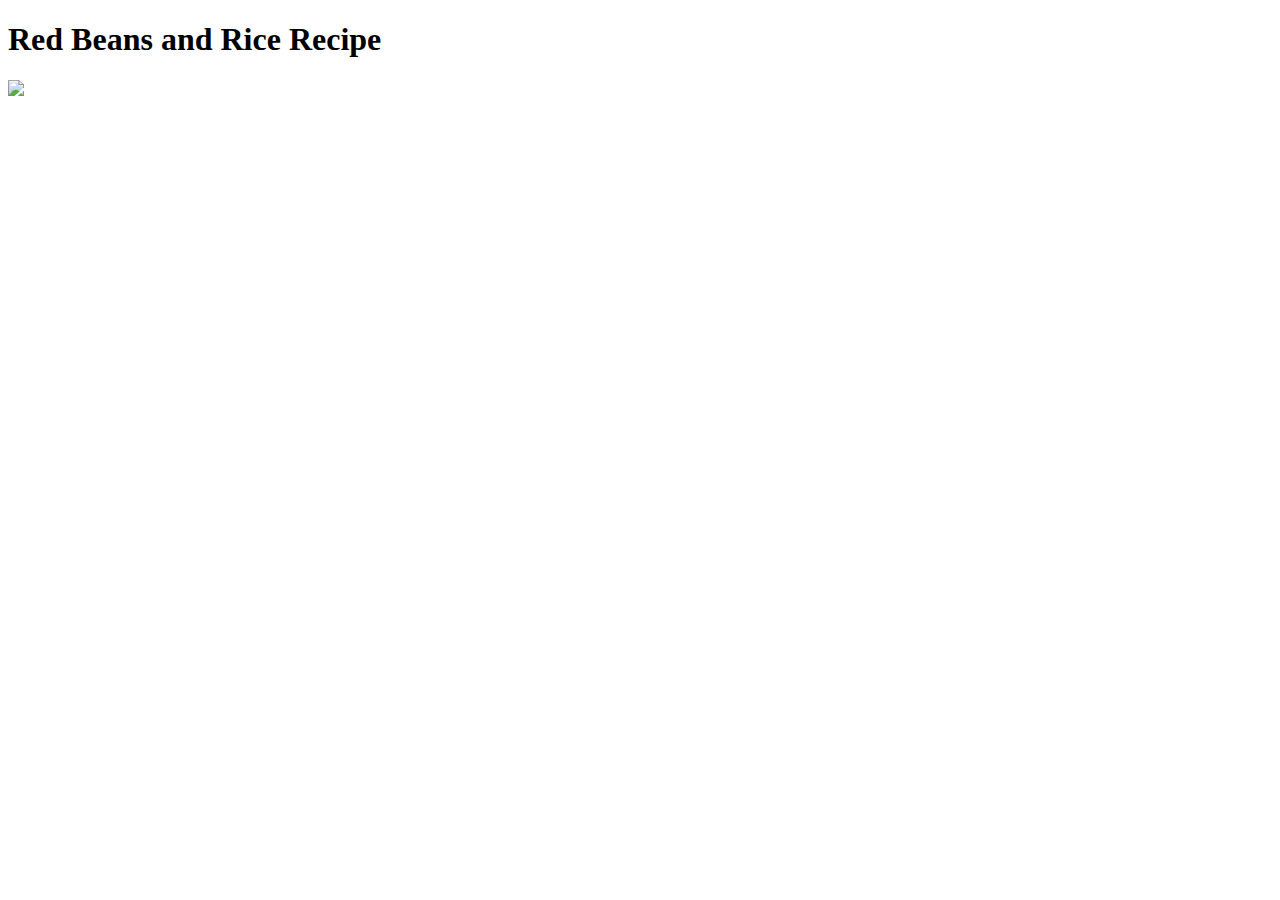
==== recipes/RB.html @ 926f5b70 "addRB.html" ====
<!DOCTYPE html>
<html lang="en">
<head>
    <meta charset="UTF-8">
    <meta http-equiv="X-UA-Compatible" content="IE=edge">
    <meta name="viewport" content="width=device-width, initial-scale=1.0">
    <title>Red Beans and Rice</title>
</head>
<body>
    <h1>Red Beans and Rice Recipe</h1>
    <img src="RBR.jpeg">
    
</body>
</html>
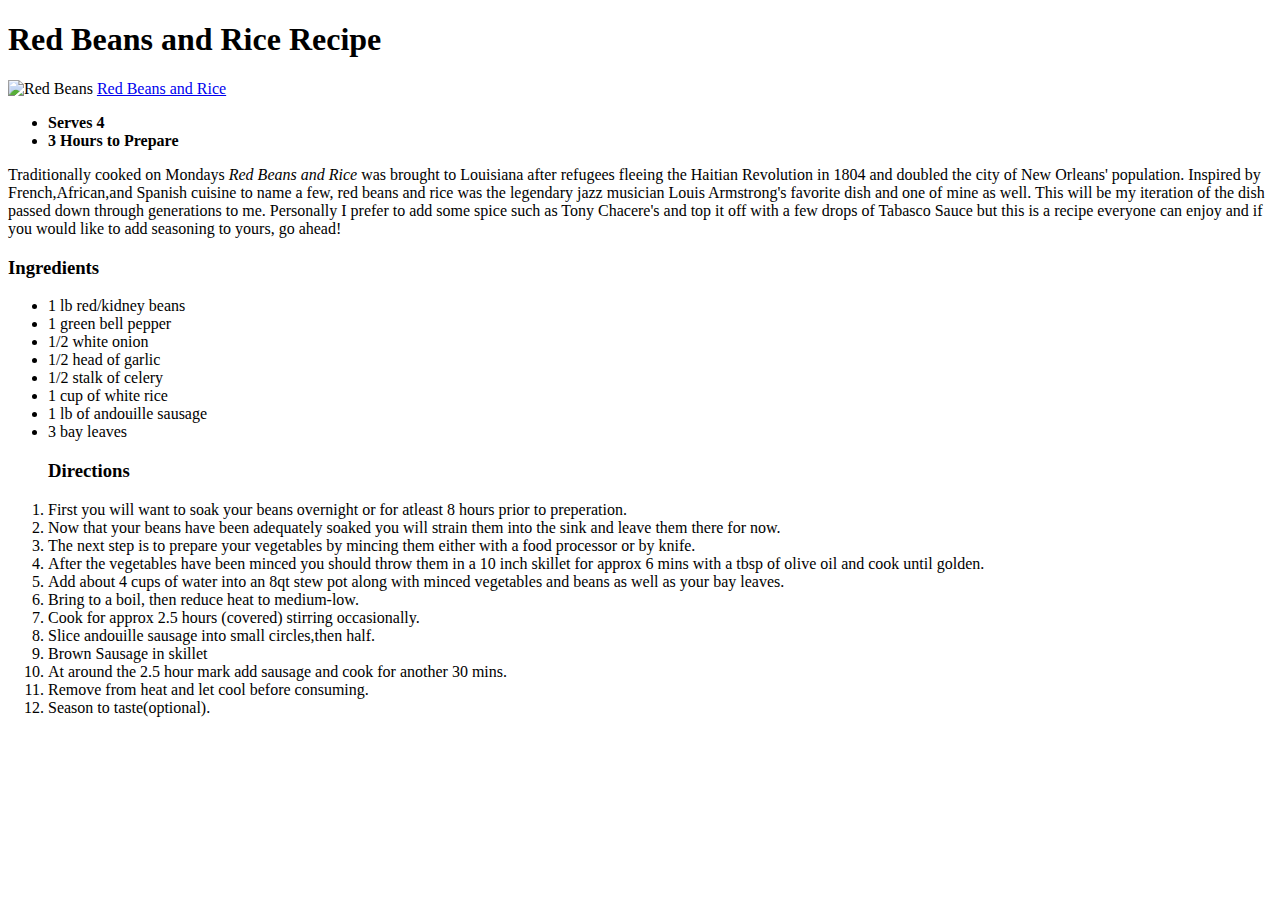
==== commit f479570e: "../index.html" ====
--- a/recipes/RB.html
+++ b/recipes/RB.html
@@ -8,7 +8,38 @@
 </head>
 <body>
     <h1>Red Beans and Rice Recipe</h1>
-    <img src="RBR.jpeg">
-    
+    <img src="RBR.jpeg" alt="Red Beans">
+    <a href="https://www.budgetbytes.com/louisiana-red-beans-rice/">Red Beans and Rice</a>
+   <ul>
+       <li><strong>Serves 4</strong></li>
+       <li><strong>3 Hours to Prepare</strong></li>
+   </ul>
+    <p>Traditionally cooked on Mondays <em>Red Beans and Rice</em> was brought to Louisiana after refugees fleeing the Haitian Revolution in 1804 and doubled the city of New Orleans' population. Inspired by French,African,and Spanish cuisine to name a few, red beans and rice was the legendary jazz musician Louis Armstrong's favorite dish and one of mine as well. This will be my iteration of the dish passed down through generations to me. Personally I prefer to add some spice such as Tony Chacere's and top it off with a few drops of Tabasco Sauce but this is a recipe everyone can enjoy and if you would like to add seasoning to yours, go ahead! </p>
+       <h3>Ingredients</h3>
+    <ul>
+        <li>1 lb red/kidney beans</li>
+        <li>1 green bell pepper</li>
+        <li>1/2 white onion</li>
+        <li>1/2 head of garlic</li>
+        <li>1/2 stalk of celery</li>
+        <li>1 cup of white rice</li>
+         <li>1 lb of andouille sausage </li>
+         <li>3 bay leaves</li>
+        </ul>
+     <ol>
+     <h3>Directions</h3>
+        <li>First you will want to soak your beans overnight or for atleast 8 hours prior to preperation. </li>
+        <li>Now that your beans have been adequately soaked you will strain them into the sink and leave them there for now.</li>
+        <li>The next step is to prepare your vegetables by mincing them either with a food processor or by knife.</li>
+        <li>After the vegetables have been minced you should throw them in a 10 inch skillet for approx 6 mins with a tbsp of olive oil and cook until golden.</li>
+        <li>Add about 4 cups of water into an 8qt stew pot along with minced vegetables and beans as well as your bay leaves. </li>
+        <li>Bring to a boil, then reduce heat to medium-low.</li>
+        <li>Cook for approx 2.5 hours (covered) stirring occasionally.</li>
+        <li>Slice andouille sausage into small circles,then half.</li>
+        <li>Brown Sausage in skillet</li>
+        <li>At around the 2.5 hour mark add sausage and cook for another 30 mins.</li>
+        <li>Remove from heat and let cool before consuming.</li>
+        <li>Season to taste(optional).</li>
+     </ol>
 </body>
 </html>